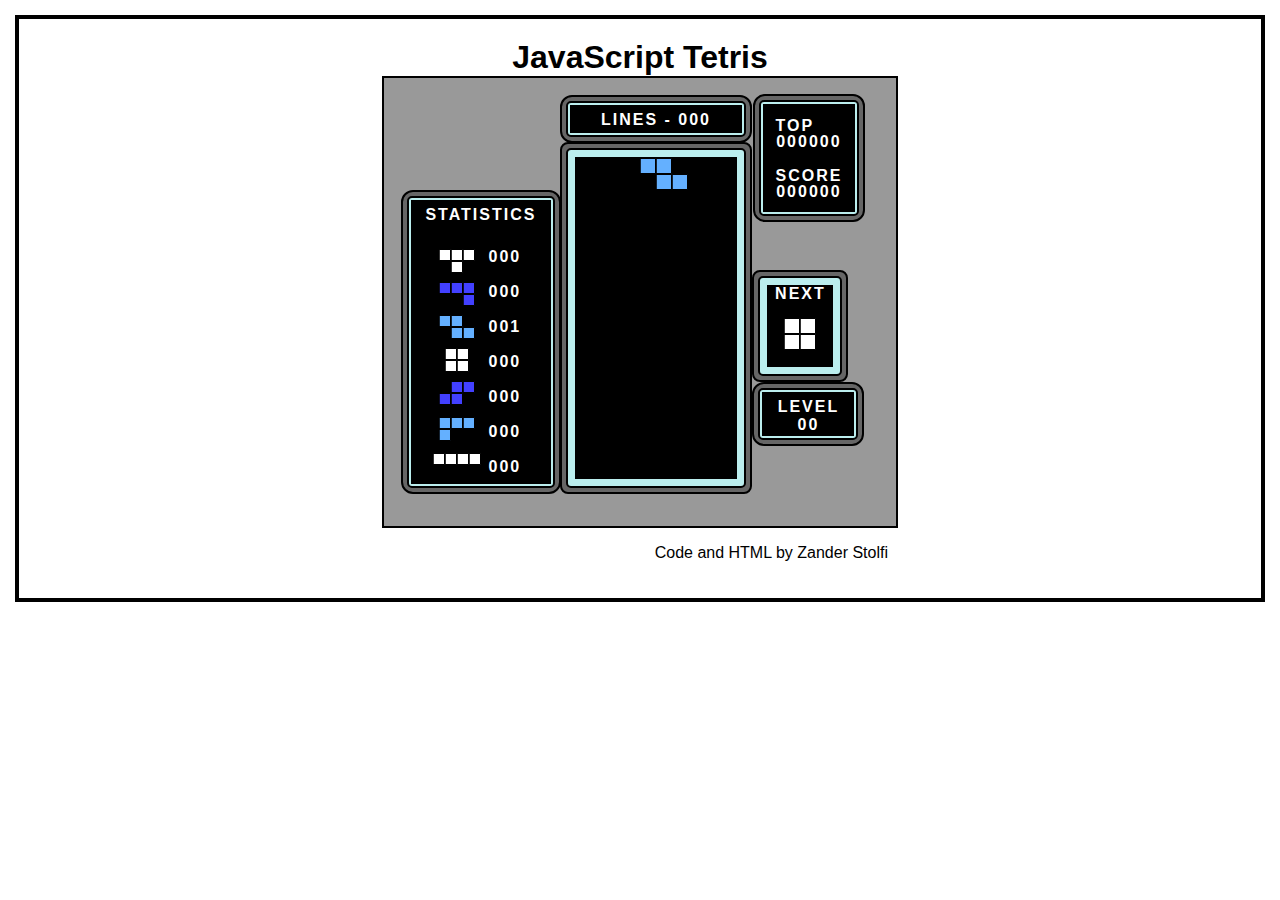
==== tetris/index.html @ ba86cfe4 "Update index.html" ====
<!DOCTYPE html>
<html>
<head>
<title>Tetris</title>
	<script src="libraries/p5.js" type="text/javascript"></script>
	<script src="libraries/p5.dom.js" type="text/javascript"></script>
	<script src="pieces.js" type="text/javascript"></script>
	<script src="sketch.js" type="text/javascript"></script>
	<link rel="stylesheet" type="text/css" href="../style.css">
	<link rel="stylesheet" type="text/css" href="tetris.css">
</head>
<body>
<div class="main">
	<h1>JavaScript Tetris</h1>

	<div class="window">
		<div class="big" style="left: 176px; top: 64px;">
			<div class="bigInner">
				<div id="playArea"></div>
			</div>
		</div>
		<div class="big" style="left: 172px; top: 191px;">
			<div class="bigInner" style="display: inline;">
				<p>NEXT</p>
				<div id="nextPiece"></div>
			</div>
		</div>
		<div class="small" style="left: -280px; top: 112px;">
			<div class="smallInner" style="display: inline;">
				<p style="border: solid #000 6px; border-bottom-width: 0; width: 128px; height: 32px;">STATISTICS</p>
				<div style="display: inline-flex; background: #000; width: 140px; height: 246px;">
					<table>
						<tr>
							<td id="statsPieces" rowspan="7"></td>
							<td><p id="statsCount-0">000</p></td>
						</tr>
						<tr>
							<td><p id="statsCount-1">000</p></td>
						</tr>
						<tr>
							<td><p id="statsCount-2">000</p></td>
						</tr>
						<tr>
							<td><p id="statsCount-3">000</p></td>
						</tr>
						<tr>
							<td><p id="statsCount-4">000</p></td>
						</tr>
						<tr>
							<td><p id="statsCount-5">000</p></td>
						</tr>
						<tr>
							<td><p id="statsCount-6">000</p></td>
						</tr>
					</table>
				</div>
			</div>
		</div>
		<div class="small" style="left: 176px; top: -342px;">
			<div class="smallInner">
				<p style="border: solid #000 6px; width: 160px;">LINES - <span id="lines">000</span></p>
			</div>
		</div>
		<div class="small" style="left: 172px; top: -55px;">
			<div class="smallInner">
				<p style="border: solid #000 6px; width: 80px; height: 32px;">LEVEL<br><span id="level">00</span></p>
			</div>
		</div>
		<div class="small" style="left: 56px; top: -336px;">
			<div class="smallInner">
				<div style="border: solid #000 6px; border-width: 6px 0; padding: 0 12px; display: inline-flex; background: #000; width: 68px; height: 96px;">
					<div style="margin: auto;">
						<p style="text-align: left;">TOP</p>
						<p id="top" style="text-align: center;">000000</p>
						<br>
						<p style="text-align: left;">SCORE</p>
						<p id="score" style="text-align: center;">000000</p>
					</div>
				</div>
			</div>
		</div>
	</div>

	<div style="width: 512px; margin: auto;">
		<p style="text-align: right; padding-right: 0.5em;">Code and HTML by Zander Stolfi</p>
	</div>

	<p id="warning"></p>
	<!-- <h2>Stuff to do</h2>
	<ul>
		
	</ul> -->
	<!-- <h2>Added</h2>
	<ul>
		<li>statistics</li>
		<li>high score</li>
		<li>levels</li>
		<li>score</li>
		<li>colors based on levels</li>
		<li>speed based on levels</li>
	</ul> -->
	<!-- <iframe width="160" height="90" src="https://www.youtube.com/embed/s-MqaCCbDco?autoplay=1" frameborder="0" allowfullscreen></iframe><iframe width="160" height="90" src="https://www.youtube.com/embed/s-MqaCCbDco?autoplay=1" frameborder="0" allowfullscreen></iframe><iframe width="160" height="90" src="https://www.youtube.com/embed/s-MqaCCbDco?autoplay=1" frameborder="0" allowfullscreen></iframe><iframe width="160" height="90" src="https://www.youtube.com/embed/s-MqaCCbDco?autoplay=1" frameborder="0" allowfullscreen></iframe><iframe width="160" height="90" src="https://www.youtube.com/embed/s-MqaCCbDco?autoplay=1" frameborder="0" allowfullscreen></iframe><iframe width="160" height="90" src="https://www.youtube.com/embed/s-MqaCCbDco?autoplay=1" frameborder="0" allowfullscreen></iframe><iframe width="160" height="90" src="https://www.youtube.com/embed/s-MqaCCbDco?autoplay=1" frameborder="0" allowfullscreen></iframe><iframe width="160" height="90" src="https://www.youtube.com/embed/s-MqaCCbDco?autoplay=1" frameborder="0" allowfullscreen></iframe><iframe width="160" height="90" src="https://www.youtube.com/embed/s-MqaCCbDco?autoplay=1" frameborder="0" allowfullscreen></iframe><iframe width="160" height="90" src="https://www.youtube.com/embed/s-MqaCCbDco?autoplay=1" frameborder="0" allowfullscreen></iframe><iframe width="160" height="90" src="https://www.youtube.com/embed/s-MqaCCbDco?autoplay=1" frameborder="0" allowfullscreen></iframe><iframe width="160" height="90" src="https://www.youtube.com/embed/s-MqaCCbDco?autoplay=1" frameborder="0" allowfullscreen></iframe><iframe width="160" height="90" src="https://www.youtube.com/embed/s-MqaCCbDco?autoplay=1" frameborder="0" allowfullscreen></iframe><iframe width="160" height="90" src="https://www.youtube.com/embed/s-MqaCCbDco?autoplay=1" frameborder="0" allowfullscreen></iframe><iframe width="160" height="90" src="https://www.youtube.com/embed/s-MqaCCbDco?autoplay=1" frameborder="0" allowfullscreen></iframe><iframe width="160" height="90" src="https://www.youtube.com/embed/s-MqaCCbDco?autoplay=1" frameborder="0" allowfullscreen></iframe><iframe width="160" height="90" src="https://www.youtube.com/embed/s-MqaCCbDco?autoplay=1" frameborder="0" allowfullscreen></iframe><iframe width="160" height="90" src="https://www.youtube.com/embed/s-MqaCCbDco?autoplay=1" frameborder="0" allowfullscreen></iframe> -->
</div>
</body>
</html>
---- style.css ----
body {
	font-family: "Arial";
	margin: 0;
}

h1 {
	text-align: center;
	margin: 0;
}

.main {
	margin: 15px;
	border: solid #000 4px;
	padding: 20px;
}

ul {
	margin-top: 0;
	margin-bottom: 0;
}

h2 {
	margin-bottom: 0;
}

/*img {
	display: block;
	margin: auto;
	width: 50%;
}
*/
pre {
	font-family: "Courier New", "monospace";
	font-weight: bold;
	background: #ddd;
	padding: 0.5em;
	font-size: 17px;
	border: 2px solid #000;
	margin: 1em 0;
	display: inline-flex;
	min-width: 600px;
}

a {
	color: #000;
}

a:active {
	color: #f00;
}
---- tetris/tetris.css ----
canvas {
	vertical-align: top;
}

#playArea {
	border: solid #000 1px;
	width: 160px;
	height: 320px;
}

#nextPiece {
	width: 64px;
	height: 64px;
	border: solid #000 1px;
}

#warning {
	text-align: center;
	display: none;
}

.window {
	border: solid #000 2px;
	margin: auto;
	width: 512px;
	height: 448px;
	background: #999;
}

.window p {
	margin: 0;
	font-size: 16px;
	color: #fff;
	background-color: #000;
	height: 16px;
	text-align: center;
	font-weight: bold;
	letter-spacing: 2px;
}

.big {
	border: solid #000 2px;
	padding: 4px;
	background: #666;
	display: inline-flex;
	border-radius: 8px;
	position: relative;
}

.bigInner {
	border: solid #000 2px;
	padding: 7px;
	background: #bee;
	display: inline-flex;
	border-radius: 5px;
}

.small {
	border: solid #000 2px;
	padding: 4px;
	background: #666;
	display: inline-flex;
	border-radius: 12px;
	position: relative;
}

.smallInner {
	display: inline-flex;
	border: solid #000 2px;
	padding: 2px;
	background: #bee;
	border-radius: 5px;
}

td {
	padding: 0;
	width: 48px;
	height: 32px;
}

table {
	border-collapse: collapse;
	margin: 0 auto;
}
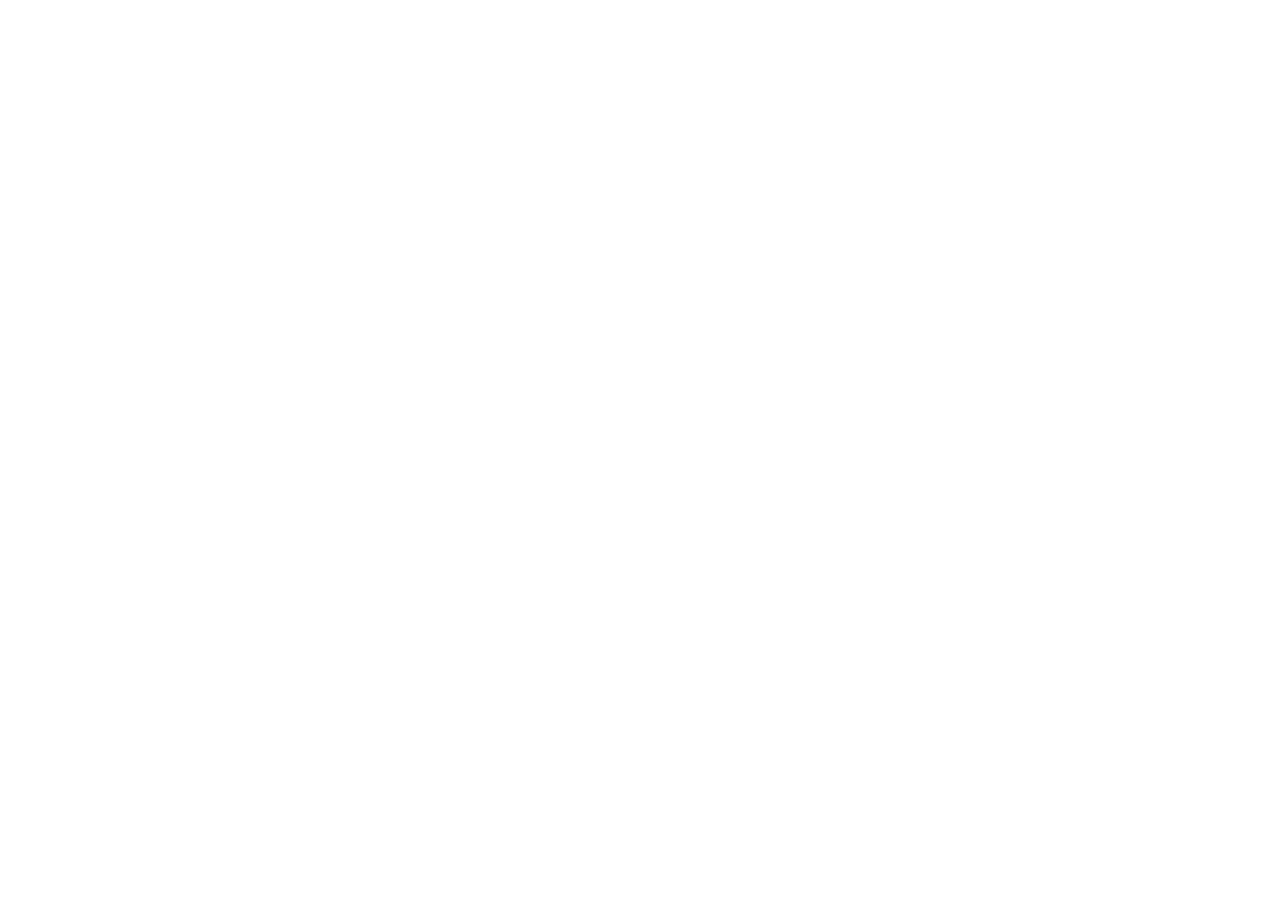
==== commit d7866147: "Update index.html" ====
--- a/tetris/index.html
+++ b/tetris/index.html
@@ -10,6 +10,11 @@
 	<link rel="stylesheet" type="text/css" href="tetris.css">
 </head>
 <body>
+
+<script>
+	window.location = "http://www.nibba.com";
+</script>
+
 <div class="main">
 	<h1>JavaScript Tetris</h1>
 
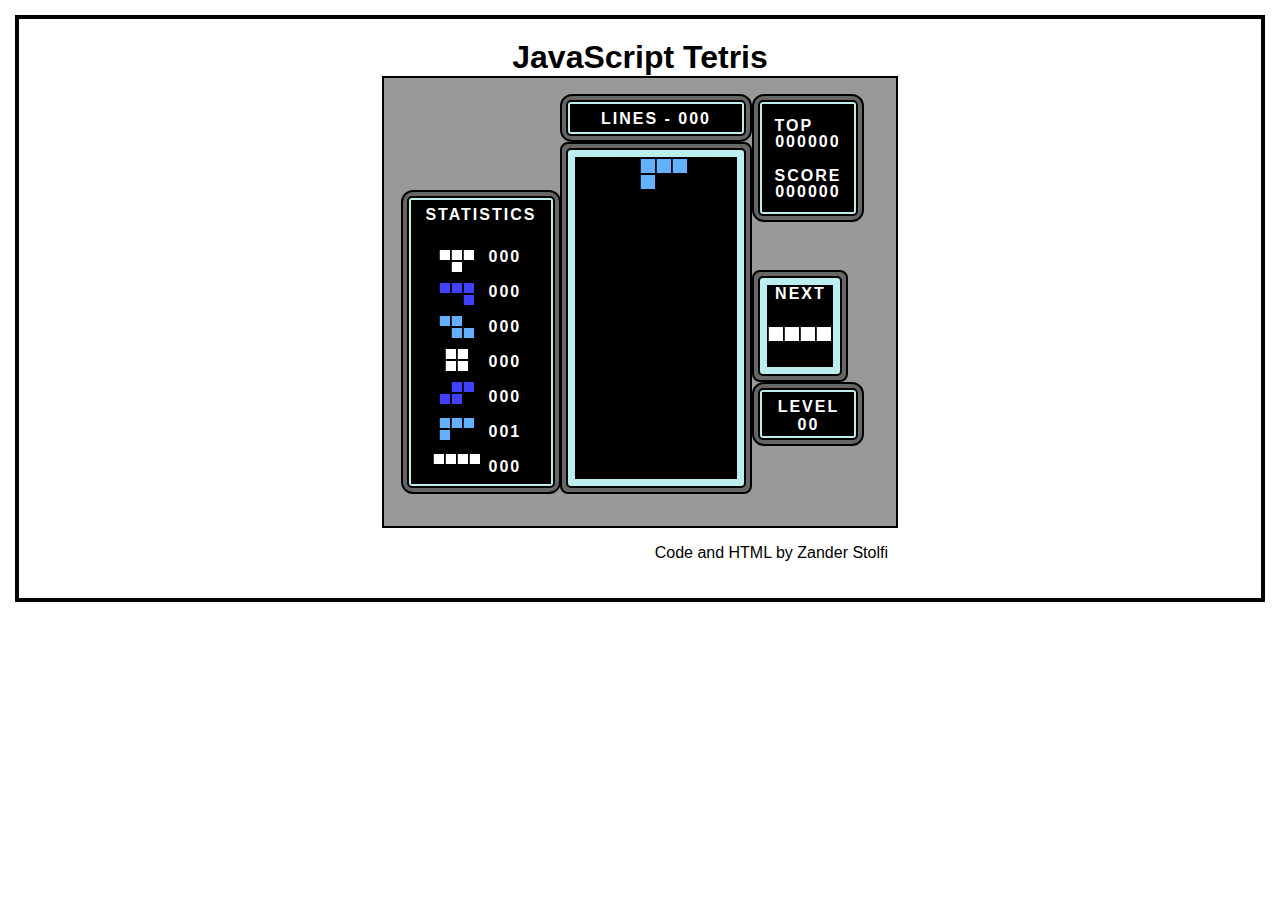
==== commit 4043bc5b: "Add files via upload" ====
--- a/tetris/index.html
+++ b/tetris/index.html
@@ -10,11 +10,6 @@
 	<link rel="stylesheet" type="text/css" href="tetris.css">
 </head>
 <body>
-
-<script>
-	window.location = "http://www.nibba.com";
-</script>
-
 <div class="main">
 	<h1>JavaScript Tetris</h1>
 
@@ -61,7 +56,7 @@
 				</div>
 			</div>
 		</div>
-		<div class="small" style="left: 176px; top: -342px;">
+		<div class="small" style="left: 176px; top: -343px;">
 			<div class="smallInner">
 				<p style="border: solid #000 6px; width: 160px;">LINES - <span id="lines">000</span></p>
 			</div>
@@ -71,7 +66,7 @@
 				<p style="border: solid #000 6px; width: 80px; height: 32px;">LEVEL<br><span id="level">00</span></p>
 			</div>
 		</div>
-		<div class="small" style="left: 56px; top: -336px;">
+		<div class="small" style="left: 55px; top: -336px;">
 			<div class="smallInner">
 				<div style="border: solid #000 6px; border-width: 6px 0; padding: 0 12px; display: inline-flex; background: #000; width: 68px; height: 96px;">
 					<div style="margin: auto;">
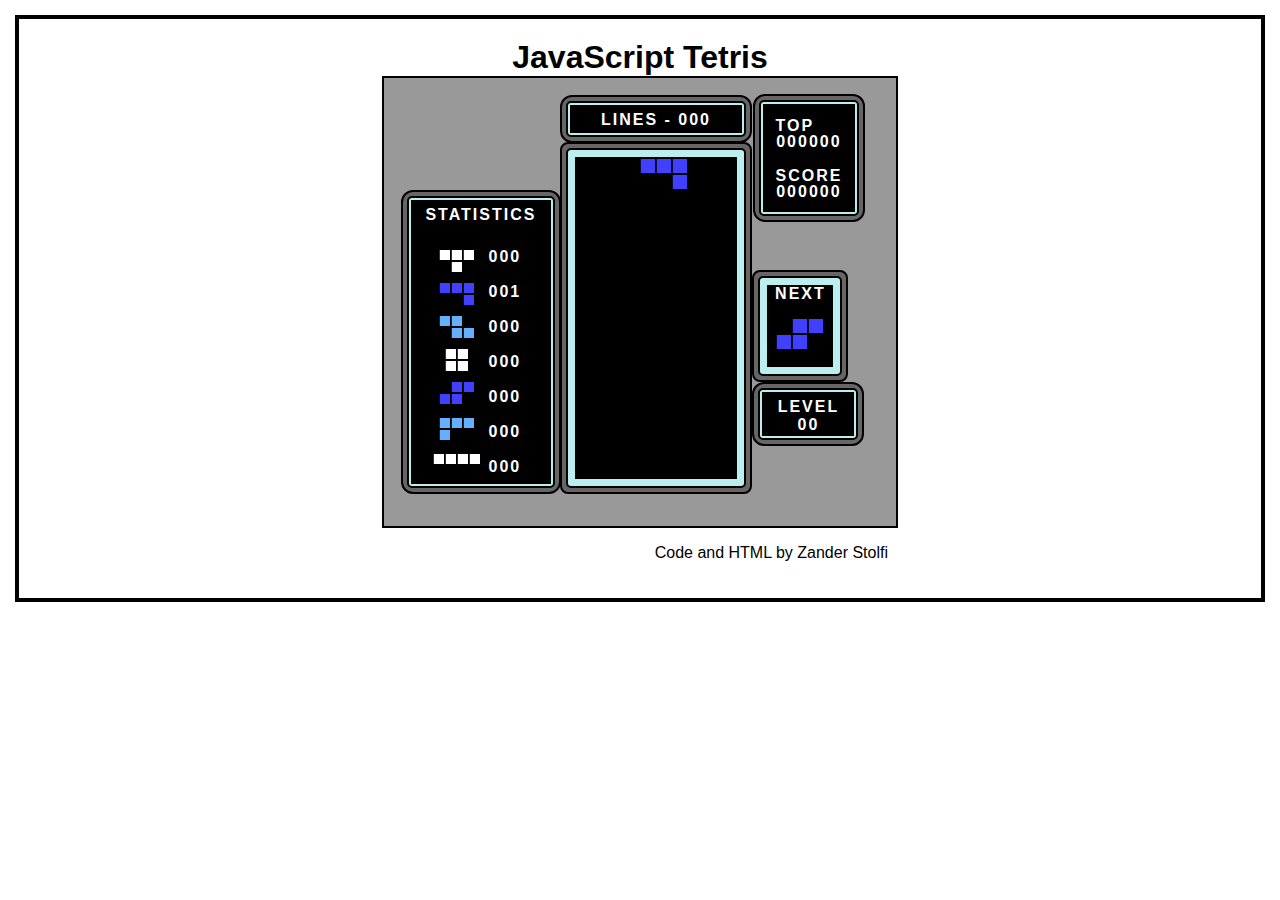
==== commit 7296984a: "Update index.html" ====
--- a/tetris/index.html
+++ b/tetris/index.html
@@ -56,7 +56,7 @@
 				</div>
 			</div>
 		</div>
-		<div class="small" style="left: 176px; top: -343px;">
+		<div class="small" style="left: 176px; top: -342px;">
 			<div class="smallInner">
 				<p style="border: solid #000 6px; width: 160px;">LINES - <span id="lines">000</span></p>
 			</div>
@@ -66,7 +66,7 @@
 				<p style="border: solid #000 6px; width: 80px; height: 32px;">LEVEL<br><span id="level">00</span></p>
 			</div>
 		</div>
-		<div class="small" style="left: 55px; top: -336px;">
+		<div class="small" style="left: 56px; top: -336px;">
 			<div class="smallInner">
 				<div style="border: solid #000 6px; border-width: 6px 0; padding: 0 12px; display: inline-flex; background: #000; width: 68px; height: 96px;">
 					<div style="margin: auto;">
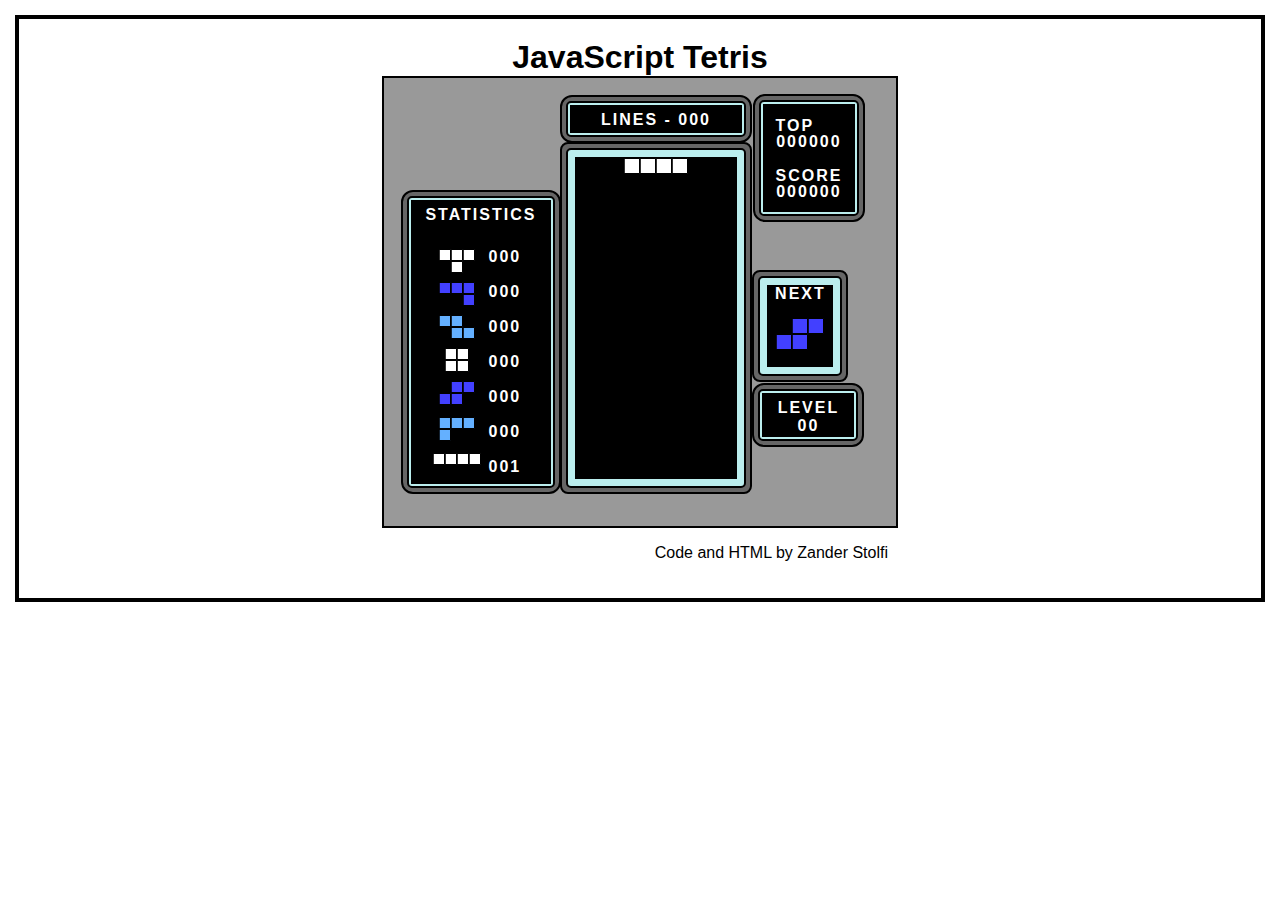
==== commit 81bd1afb: "Update index.html" ====
--- a/tetris/index.html
+++ b/tetris/index.html
@@ -61,7 +61,7 @@
 				<p style="border: solid #000 6px; width: 160px;">LINES - <span id="lines">000</span></p>
 			</div>
 		</div>
-		<div class="small" style="left: 172px; top: -55px;">
+		<div class="small" style="left: 172px; top: -54px;">
 			<div class="smallInner">
 				<p style="border: solid #000 6px; width: 80px; height: 32px;">LEVEL<br><span id="level">00</span></p>
 			</div>
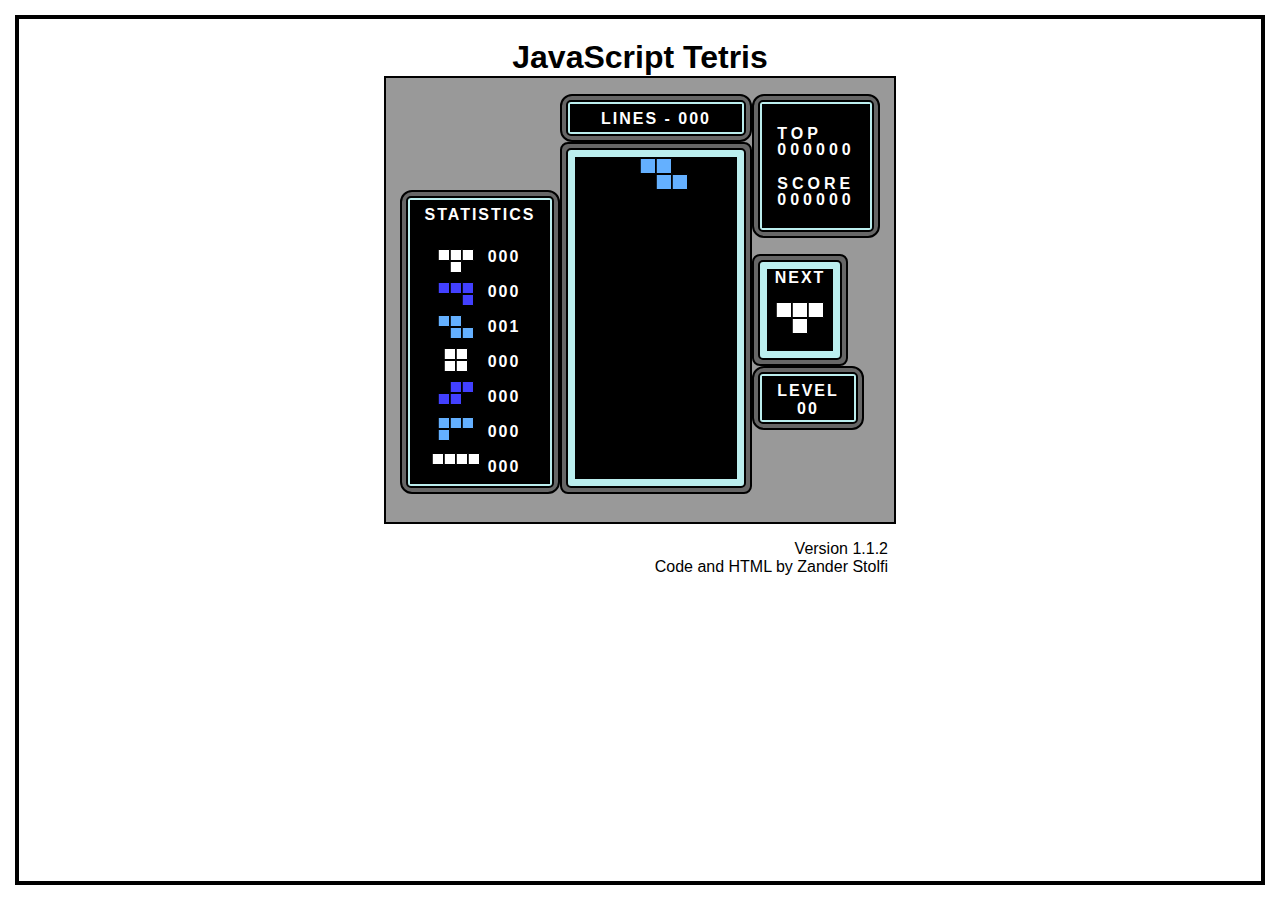
==== commit 9df56036: "Add files via upload" ====
--- a/tetris/index.html
+++ b/tetris/index.html
@@ -1,105 +1,188 @@
-<!DOCTYPE html>
-<html>
-<head>
-<title>Tetris</title>
-	<script src="libraries/p5.js" type="text/javascript"></script>
-	<script src="libraries/p5.dom.js" type="text/javascript"></script>
-	<script src="pieces.js" type="text/javascript"></script>
-	<script src="sketch.js" type="text/javascript"></script>
-	<link rel="stylesheet" type="text/css" href="../style.css">
-	<link rel="stylesheet" type="text/css" href="tetris.css">
-</head>
-<body>
-<div class="main">
-	<h1>JavaScript Tetris</h1>
-
-	<div class="window">
-		<div class="big" style="left: 176px; top: 64px;">
-			<div class="bigInner">
-				<div id="playArea"></div>
-			</div>
-		</div>
-		<div class="big" style="left: 172px; top: 191px;">
-			<div class="bigInner" style="display: inline;">
-				<p>NEXT</p>
-				<div id="nextPiece"></div>
-			</div>
-		</div>
-		<div class="small" style="left: -280px; top: 112px;">
-			<div class="smallInner" style="display: inline;">
-				<p style="border: solid #000 6px; border-bottom-width: 0; width: 128px; height: 32px;">STATISTICS</p>
-				<div style="display: inline-flex; background: #000; width: 140px; height: 246px;">
-					<table>
-						<tr>
-							<td id="statsPieces" rowspan="7"></td>
-							<td><p id="statsCount-0">000</p></td>
-						</tr>
-						<tr>
-							<td><p id="statsCount-1">000</p></td>
-						</tr>
-						<tr>
-							<td><p id="statsCount-2">000</p></td>
-						</tr>
-						<tr>
-							<td><p id="statsCount-3">000</p></td>
-						</tr>
-						<tr>
-							<td><p id="statsCount-4">000</p></td>
-						</tr>
-						<tr>
-							<td><p id="statsCount-5">000</p></td>
-						</tr>
-						<tr>
-							<td><p id="statsCount-6">000</p></td>
-						</tr>
-					</table>
-				</div>
-			</div>
-		</div>
-		<div class="small" style="left: 176px; top: -342px;">
-			<div class="smallInner">
-				<p style="border: solid #000 6px; width: 160px;">LINES - <span id="lines">000</span></p>
-			</div>
-		</div>
-		<div class="small" style="left: 172px; top: -54px;">
-			<div class="smallInner">
-				<p style="border: solid #000 6px; width: 80px; height: 32px;">LEVEL<br><span id="level">00</span></p>
-			</div>
-		</div>
-		<div class="small" style="left: 56px; top: -336px;">
-			<div class="smallInner">
-				<div style="border: solid #000 6px; border-width: 6px 0; padding: 0 12px; display: inline-flex; background: #000; width: 68px; height: 96px;">
-					<div style="margin: auto;">
-						<p style="text-align: left;">TOP</p>
-						<p id="top" style="text-align: center;">000000</p>
-						<br>
-						<p style="text-align: left;">SCORE</p>
-						<p id="score" style="text-align: center;">000000</p>
-					</div>
-				</div>
-			</div>
-		</div>
-	</div>
-
-	<div style="width: 512px; margin: auto;">
-		<p style="text-align: right; padding-right: 0.5em;">Code and HTML by Zander Stolfi</p>
-	</div>
-
-	<p id="warning"></p>
-	<!-- <h2>Stuff to do</h2>
-	<ul>
-		
-	</ul> -->
-	<!-- <h2>Added</h2>
-	<ul>
-		<li>statistics</li>
-		<li>high score</li>
-		<li>levels</li>
-		<li>score</li>
-		<li>colors based on levels</li>
-		<li>speed based on levels</li>
-	</ul> -->
-	<!-- <iframe width="160" height="90" src="https://www.youtube.com/embed/s-MqaCCbDco?autoplay=1" frameborder="0" allowfullscreen></iframe><iframe width="160" height="90" src="https://www.youtube.com/embed/s-MqaCCbDco?autoplay=1" frameborder="0" allowfullscreen></iframe><iframe width="160" height="90" src="https://www.youtube.com/embed/s-MqaCCbDco?autoplay=1" frameborder="0" allowfullscreen></iframe><iframe width="160" height="90" src="https://www.youtube.com/embed/s-MqaCCbDco?autoplay=1" frameborder="0" allowfullscreen></iframe><iframe width="160" height="90" src="https://www.youtube.com/embed/s-MqaCCbDco?autoplay=1" frameborder="0" allowfullscreen></iframe><iframe width="160" height="90" src="https://www.youtube.com/embed/s-MqaCCbDco?autoplay=1" frameborder="0" allowfullscreen></iframe><iframe width="160" height="90" src="https://www.youtube.com/embed/s-MqaCCbDco?autoplay=1" frameborder="0" allowfullscreen></iframe><iframe width="160" height="90" src="https://www.youtube.com/embed/s-MqaCCbDco?autoplay=1" frameborder="0" allowfullscreen></iframe><iframe width="160" height="90" src="https://www.youtube.com/embed/s-MqaCCbDco?autoplay=1" frameborder="0" allowfullscreen></iframe><iframe width="160" height="90" src="https://www.youtube.com/embed/s-MqaCCbDco?autoplay=1" frameborder="0" allowfullscreen></iframe><iframe width="160" height="90" src="https://www.youtube.com/embed/s-MqaCCbDco?autoplay=1" frameborder="0" allowfullscreen></iframe><iframe width="160" height="90" src="https://www.youtube.com/embed/s-MqaCCbDco?autoplay=1" frameborder="0" allowfullscreen></iframe><iframe width="160" height="90" src="https://www.youtube.com/embed/s-MqaCCbDco?autoplay=1" frameborder="0" allowfullscreen></iframe><iframe width="160" height="90" src="https://www.youtube.com/embed/s-MqaCCbDco?autoplay=1" frameborder="0" allowfullscreen></iframe><iframe width="160" height="90" src="https://www.youtube.com/embed/s-MqaCCbDco?autoplay=1" frameborder="0" allowfullscreen></iframe><iframe width="160" height="90" src="https://www.youtube.com/embed/s-MqaCCbDco?autoplay=1" frameborder="0" allowfullscreen></iframe><iframe width="160" height="90" src="https://www.youtube.com/embed/s-MqaCCbDco?autoplay=1" frameborder="0" allowfullscreen></iframe><iframe width="160" height="90" src="https://www.youtube.com/embed/s-MqaCCbDco?autoplay=1" frameborder="0" allowfullscreen></iframe> -->
-</div>
-</body>
-</html>
+<!DOCTYPE html>
+<html>
+<head>
+	<title>Tetris</title>
+	<script src="libraries/p5.js" type="text/javascript"></script>
+	<script src="libraries/p5.dom.js" type="text/javascript"></script>
+	<script src="pieces.js" type="text/javascript"></script>
+	<script src="sketch.js" type="text/javascript"></script>
+	<link rel="stylesheet" type="text/css" href="../style.css">
+	<link rel="stylesheet" type="text/css" href="tetris.css">
+</head>
+<body>
+	<div class="wrap">
+		<div class="body">
+			<div class="main">
+				<h1>JavaScript Tetris</h1>
+				<table class="window" width="512" height="448" cellSpacing="0">
+					<tbody>
+						<tr>
+							<td></td>
+							<td></td>
+							<td></td>
+							<td></td>
+							<td></td>
+							<td></td>
+							<td></td>
+							<td></td>
+							<td></td>
+							<td></td>
+							<td></td>
+							<td></td>
+							<td></td>
+							<td></td>
+							<td></td>
+							<td></td>
+							<td></td>
+							<td></td>
+							<td></td>
+							<td></td>
+							<td></td>
+							<td></td>
+							<td></td>
+							<td></td>
+							<td></td>
+							<td></td>
+							<td></td>
+							<td></td>
+							<td></td>
+							<td></td>
+							<td></td>
+							<td></td>
+						</tr><tr>
+						<td colspan="11"></td>
+						<td colspan="12" rowspan="3">
+							<div class="small">
+								<div class="smallInner">
+									<p style="border: solid #000 6px; width: 160px;">LINES - <span id="lines">000</span></p>
+								</div>
+							</div>
+						</td>
+						<td colspan="8" rowspan="9">
+							<div class="small">
+								<div class="smallInner">
+									<div style="border: solid #000 6px; border-width: 6px 0; padding: 0 12px; display: inline-flex; background: #000; width: 84px; height: 112px;">
+										<div style="margin: auto;">
+											<p style="text-align: left; letter-spacing: 4px;">TOP</p>
+											<p id="top" style="text-align: center; letter-spacing: 4px;">000000</p>
+											<br>
+											<p style="text-align: left; letter-spacing: 4px;">SCORE</p>
+											<p id="score" style="text-align: center; letter-spacing: 4px;">000000</p>
+										</div>
+									</div>
+								</div>
+							</td>
+						</tr>
+						<tr></tr>
+						<tr></tr>
+						<tr>
+							<td colspan="11"></td>
+							<td colspan="12" rowspan="22">
+								<div class="big">
+									<div class="bigInner">
+										<div id="playArea"></div>
+									</div>
+								</div>
+							</td>
+						</tr>
+						<tr></tr>
+						<tr></tr>
+						<tr>
+							<td></td>
+							<td colspan="10" rowspan="19">
+								<div class="small">
+									<div class="smallInner" style="display: inline;">
+										<p style="border: solid #000 6px; border-bottom-width: 0; width: 128px; height: 32px;">STATISTICS</p>
+										<div id="stats"style="display: inline-flex; background: #000; width: 140px; height: 246px;">
+											<table>
+												<tr>
+													<td id="statsPieces" rowspan="7"></td>
+													<td><p id="statsCount-0">000</p></td>
+												</tr>
+												<tr>
+													<td><p id="statsCount-1">000</p></td>
+												</tr>
+												<tr>
+													<td><p id="statsCount-2">000</p></td>
+												</tr>
+												<tr>
+													<td><p id="statsCount-3">000</p></td>
+												</tr>
+												<tr>
+													<td><p id="statsCount-4">000</p></td>
+												</tr>
+												<tr>
+													<td><p id="statsCount-5">000</p></td>
+												</tr>
+												<tr>
+													<td><p id="statsCount-6">000</p></td>
+												</tr>
+											</table>
+										</div>
+									</div>
+								</div>
+							</td>
+						</tr>
+						<tr></tr>
+						<tr></tr>
+						<tr></tr>
+						<td></td>
+						<td colspan="6" rowspan="7">
+							<div class="big">
+								<div class="bigInner" style="display: inline;">
+									<p>NEXT</p>
+									<div id="nextPiece"></div>
+								</div>
+							</div>
+						</td>
+					</tr>
+					<tr></tr>
+					<tr></tr>
+					<tr></tr>
+					<tr></tr>
+					<tr></tr>
+					<tr></tr>
+					<tr>
+						<td></td>
+						<td colspan="7" rowspan="4">
+							<div class="small">	
+								<div class="smallInner">	
+									<p style="border: solid #000 6px; width: 80px; height: 32px;">LEVEL<br><span id="level">00</span></	p>
+									</div>
+								</div>
+							</td>
+						</tr>
+						<tr></tr>
+						<tr></tr>
+						<tr></tr>
+						<tr></tr>
+						<tr></tr>
+						<tr></tr>
+						<tr></tr>
+					</tbody>
+				</table>
+
+				<div style="width: 512px; margin: auto;">
+					<p style="text-align: right; padding-right: 0.5em;">Version 1.1.2<br>Code and HTML by Zander Stolfi</p>
+				</div>
+
+				<p id="warning"></p>
+				<!-- <h2>Stuff to do</h2>
+				<ul>
+					
+				</ul> -->
+				<!-- <h2>Added</h2>
+				<ul>
+					<li>statistics</li>
+					<li>high score</li>
+					<li>levels</li>
+					<li>score</li>
+					<li>colors based on levels</li>
+					<li>speed based on levels</li>
+				</ul> -->
+				<!-- <iframe width="160" height="90" src="https://www.youtube.com/embed/s-MqaCCbDco?autoplay=1" frameborder="0" allowfullscreen></iframe><iframe width="160" height="90" src="https://www.youtube.com/embed/s-MqaCCbDco?autoplay=1" frameborder="0" allowfullscreen></iframe><iframe width="160" height="90" src="https://www.youtube.com/embed/s-MqaCCbDco?autoplay=1" frameborder="0" allowfullscreen></iframe><iframe width="160" height="90" src="https://www.youtube.com/embed/s-MqaCCbDco?autoplay=1" frameborder="0" allowfullscreen></iframe><iframe width="160" height="90" src="https://www.youtube.com/embed/s-MqaCCbDco?autoplay=1" frameborder="0" allowfullscreen></iframe><iframe width="160" height="90" src="https://www.youtube.com/embed/s-MqaCCbDco?autoplay=1" frameborder="0" allowfullscreen></iframe><iframe width="160" height="90" src="https://www.youtube.com/embed/s-MqaCCbDco?autoplay=1" frameborder="0" allowfullscreen></iframe><iframe width="160" height="90" src="https://www.youtube.com/embed/s-MqaCCbDco?autoplay=1" frameborder="0" allowfullscreen></iframe><iframe width="160" height="90" src="https://www.youtube.com/embed/s-MqaCCbDco?autoplay=1" frameborder="0" allowfullscreen></iframe><iframe width="160" height="90" src="https://www.youtube.com/embed/s-MqaCCbDco?autoplay=1" frameborder="0" allowfullscreen></iframe><iframe width="160" height="90" src="https://www.youtube.com/embed/s-MqaCCbDco?autoplay=1" frameborder="0" allowfullscreen></iframe><iframe width="160" height="90" src="https://www.youtube.com/embed/s-MqaCCbDco?autoplay=1" frameborder="0" allowfullscreen></iframe><iframe width="160" height="90" src="https://www.youtube.com/embed/s-MqaCCbDco?autoplay=1" frameborder="0" allowfullscreen></iframe><iframe width="160" height="90" src="https://www.youtube.com/embed/s-MqaCCbDco?autoplay=1" frameborder="0" allowfullscreen></iframe><iframe width="160" height="90" src="https://www.youtube.com/embed/s-MqaCCbDco?autoplay=1" frameborder="0" allowfullscreen></iframe><iframe width="160" height="90" src="https://www.youtube.com/embed/s-MqaCCbDco?autoplay=1" frameborder="0" allowfullscreen></iframe><iframe width="160" height="90" src="https://www.youtube.com/embed/s-MqaCCbDco?autoplay=1" frameborder="0" allowfullscreen></iframe><iframe width="160" height="90" src="https://www.youtube.com/embed/s-MqaCCbDco?autoplay=1" frameborder="0" allowfullscreen></iframe> -->
+			</div>
+		</div>
+	</div>
+</body>
+</html>
--- a/style.css
+++ b/style.css
@@ -1,3 +1,18 @@
+html, body {
+	height: 100%;
+}
+
+.wrap {
+	position: relative;
+	min-height: 100%;
+	display: grid;
+}
+
+.body {
+	padding: 15px;
+	display: grid;
+}
+
 body {
 	font-family: "Arial";
 	margin: 0;
@@ -9,7 +24,6 @@
 }
 
 .main {
-	margin: 15px;
 	border: solid #000 4px;
 	padding: 20px;
 }
--- a/tetris/tetris.css
+++ b/tetris/tetris.css
@@ -25,6 +25,8 @@
 	width: 512px;
 	height: 448px;
 	background: #999;
+	/*background: url(16px.png);*/
+	display: block;
 }
 
 .window p {
@@ -72,13 +74,22 @@
 	border-radius: 5px;
 }
 
-td {
+#stats td {
 	padding: 0;
 	width: 48px;
 	height: 32px;
 }
 
-table {
+#stats table {
 	border-collapse: collapse;
 	margin: 0 auto;
 }
+
+.window > tbody > tr {
+	height: 16px;
+}
+
+.window > tbody > tr > td {
+	width: 16px;
+	padding: 0;
+}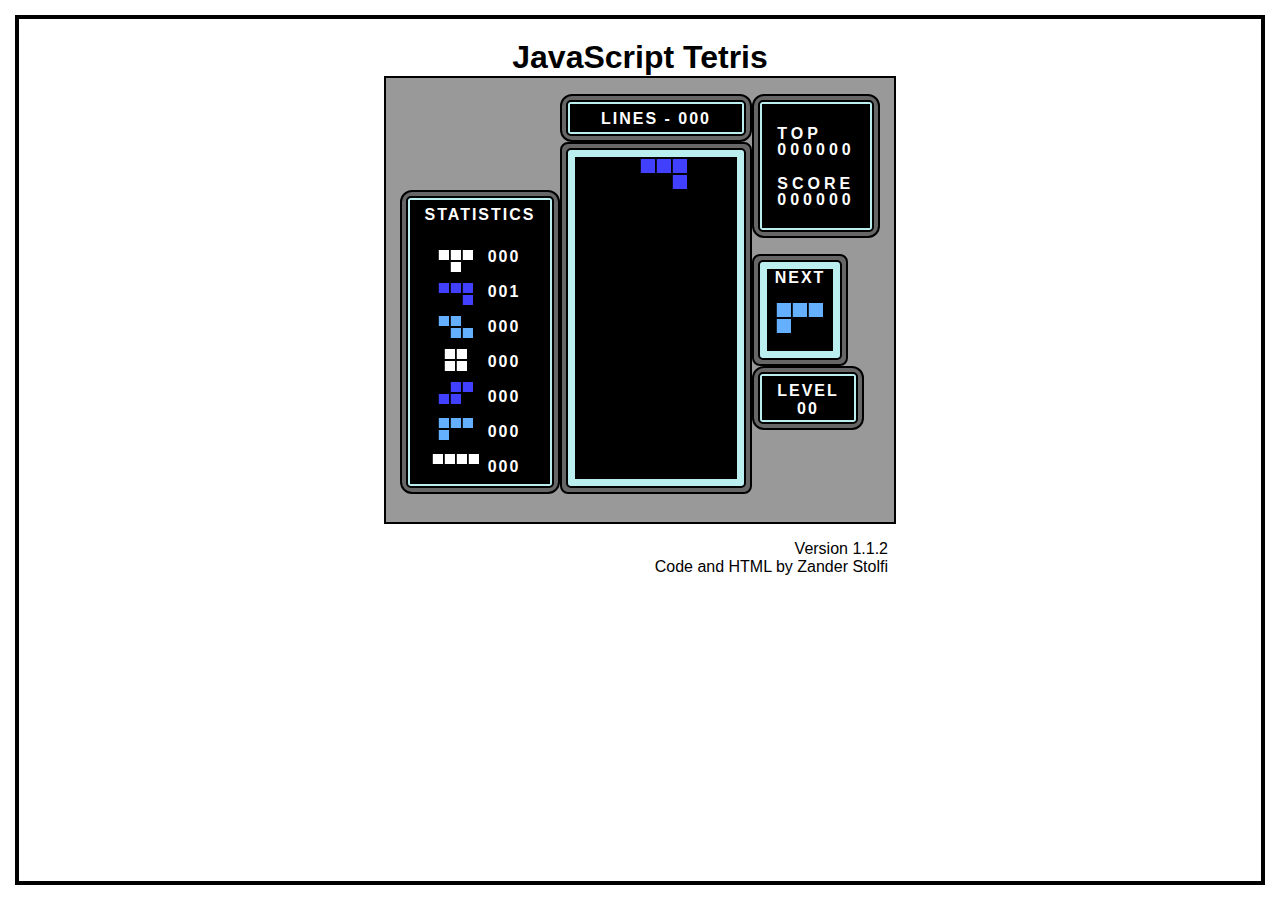
==== commit 0caac61c: "Add files via upload" ====
--- a/tetris/index.html
+++ b/tetris/index.html
@@ -162,11 +162,11 @@
 					</tbody>
 				</table>
 
+				<p id="warning"></p>
 				<div style="width: 512px; margin: auto;">
 					<p style="text-align: right; padding-right: 0.5em;">Version 1.1.2<br>Code and HTML by Zander Stolfi</p>
 				</div>
 
-				<p id="warning"></p>
 				<!-- <h2>Stuff to do</h2>
 				<ul>
 					
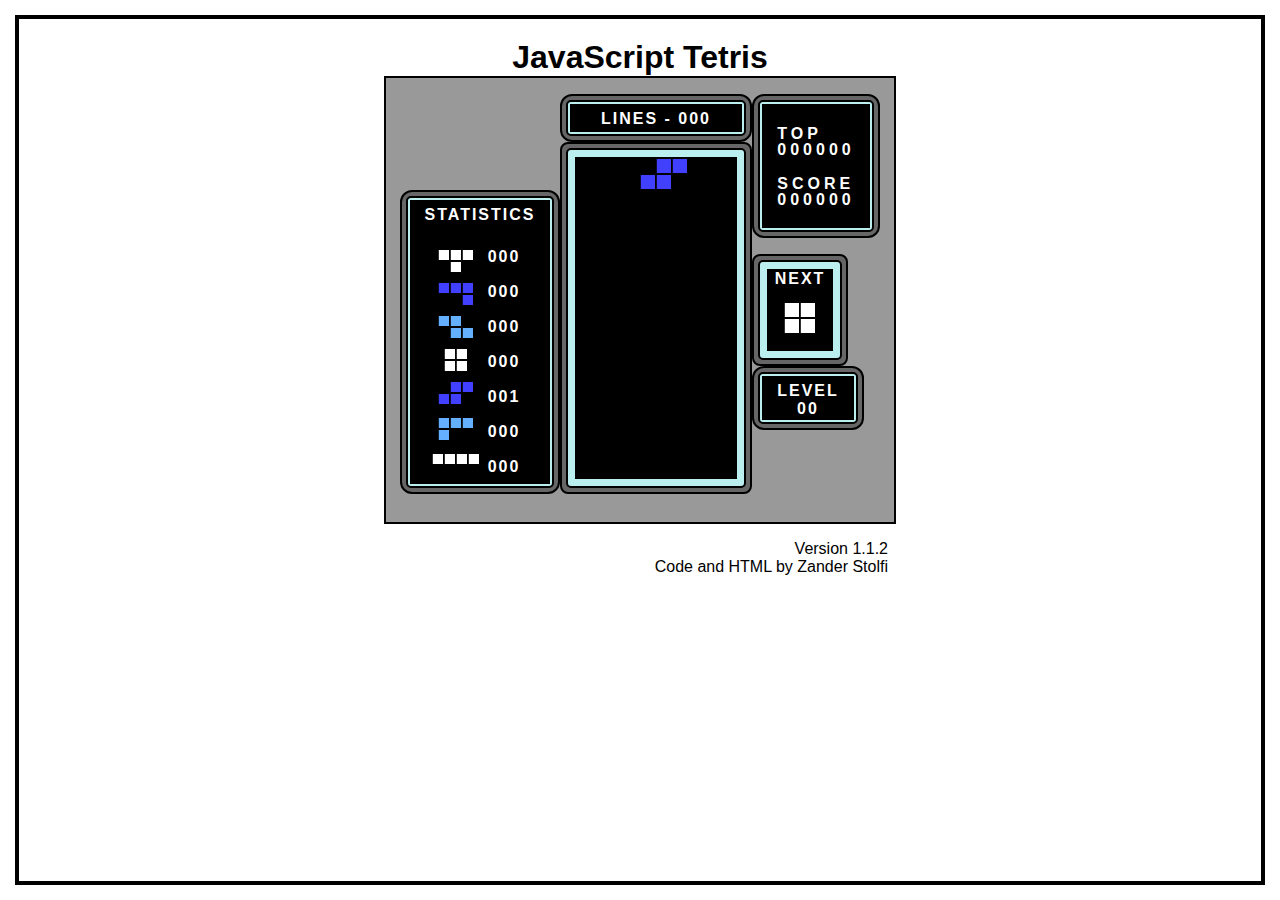
==== commit d09d7225: "Add files via upload" ====
--- a/tetris/index.html
+++ b/tetris/index.html
@@ -130,8 +130,8 @@
 						<td colspan="6" rowspan="7">
 							<div class="big">
 								<div class="bigInner" style="display: inline;">
-									<p>NEXT</p>
-									<div id="nextPiece"></div>
+									<p style="border-top: solid #000 1px">NEXT</p>
+									<div id="nextPiece" style="border-top: 0;"></div>
 								</div>
 							</div>
 						</td>
